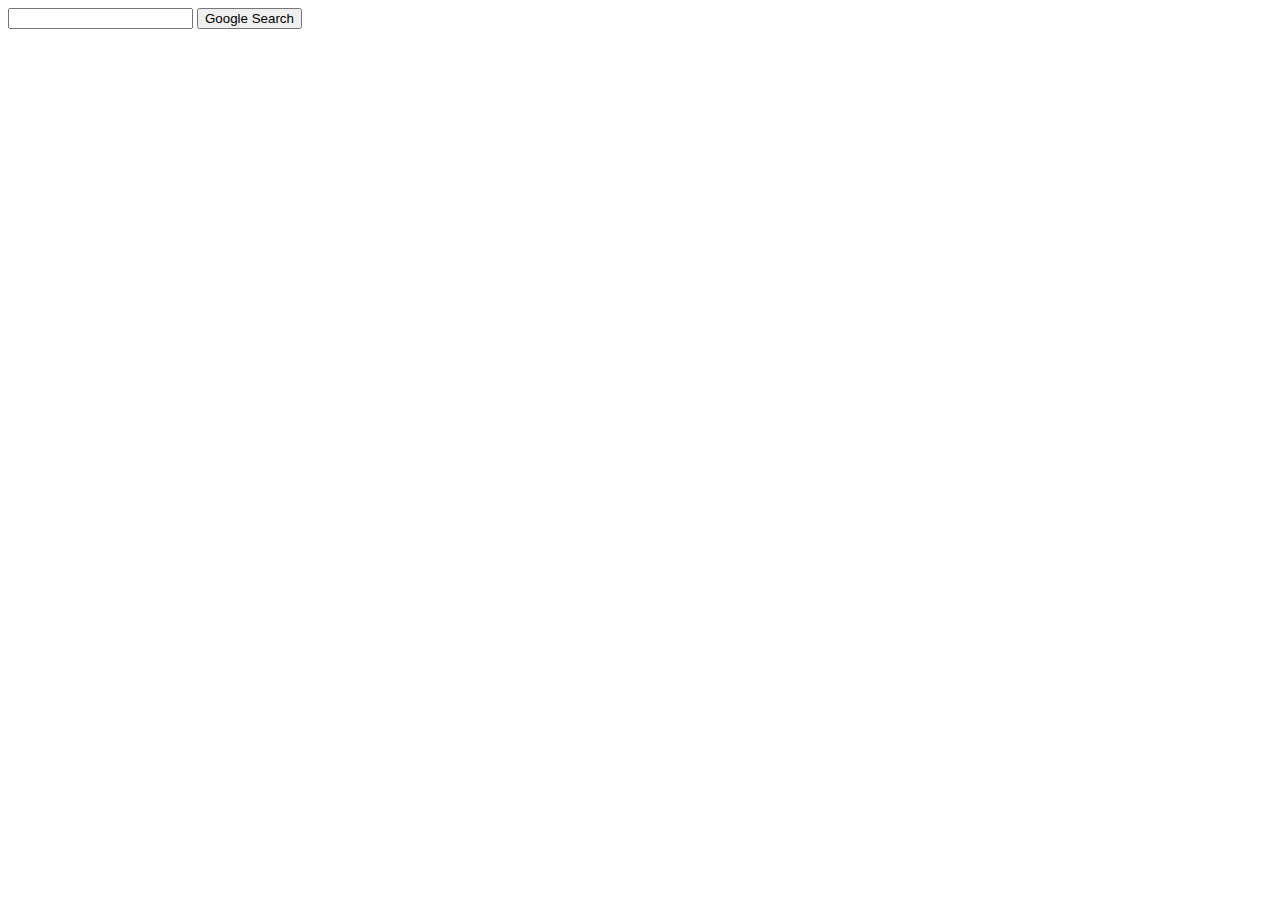
==== projects/2020/x/search/index.html @ 681b3de6 "Added Subfolders and Search project" ====
<!DOCTYPE html>
<html lang="en">
    <head>
        <title>Search</title>
    </head>
    <body>
        <form action="https://google.com/search">
            <input type="text" name="q">
            <input type="submit" value="Google Search">
        </form>
    </body>
</html>
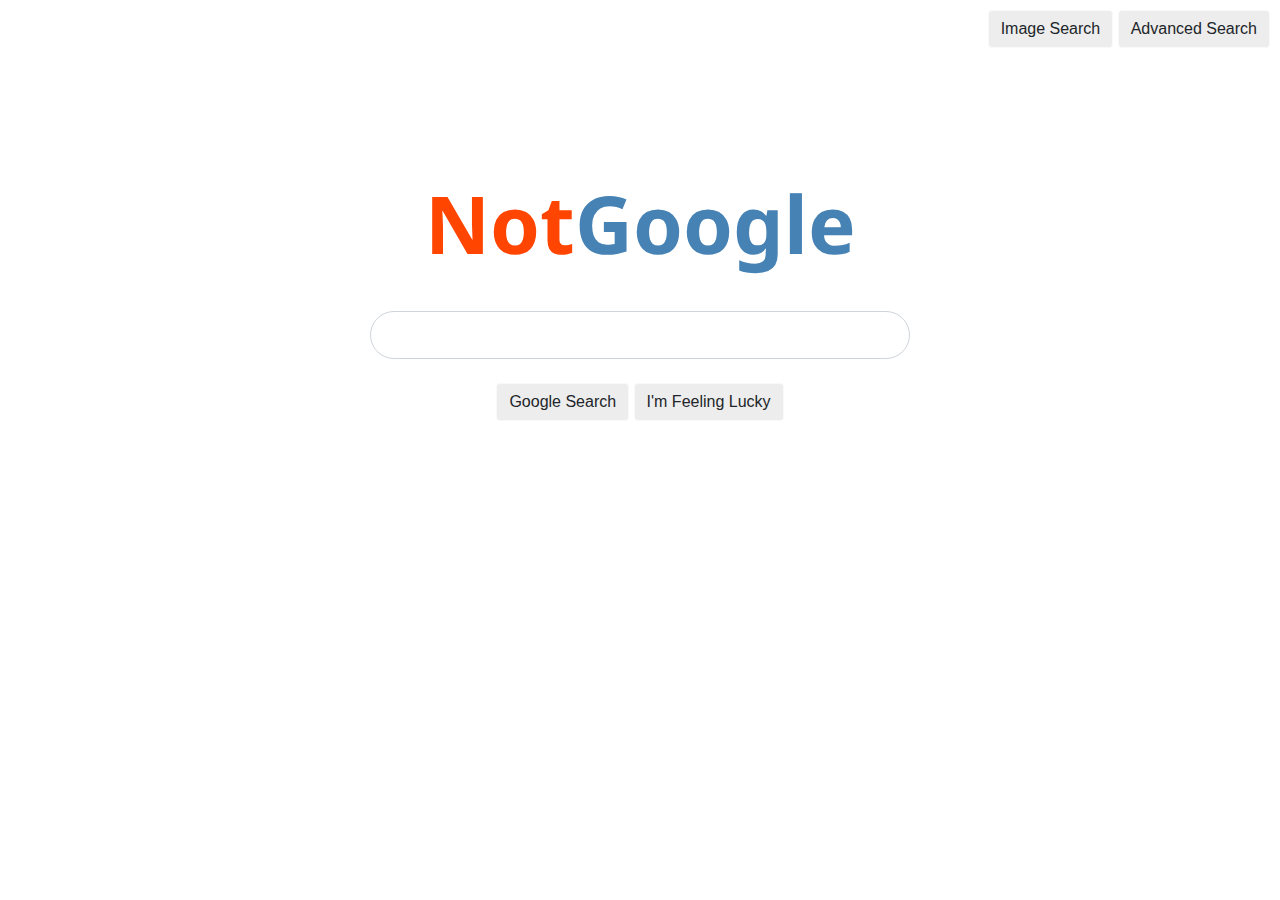
==== commit f80aa304: "done" ====
--- a/projects/2020/x/search/index.html
+++ b/projects/2020/x/search/index.html
@@ -1,12 +1,40 @@
 <!DOCTYPE html>
 <html lang="en">
     <head>
-        <title>Search</title>
+        <title>Google Search</title>
+
+        <meta charset="utf-8">
+        <meta name="viewport" content="width=device-width, initial-scale=1, shrink-to-fit=no">
+
+        <!-- Bootstrap -->
+        <link rel="stylesheet" href="https://stackpath.bootstrapcdn.com/bootstrap/4.5.2/css/bootstrap.min.css" integrity="sha384-JcKb8q3iqJ61gNV9KGb8thSsNjpSL0n8PARn9HuZOnIxN0hoP+VmmDGMN5t9UJ0Z" crossorigin="anonymous">
+        <link rel="stylesheet" href="googStyle.css">
     </head>
     <body>
-        <form action="https://google.com/search">
-            <input type="text" name="q">
-            <input type="submit" value="Google Search">
-        </form>
+        <div class='linksDiv'>
+            <a href="imagesearch.html" class="btn btn-light" role="button" aria-pressed="true">Image Search</a>
+            <a href="advancedsearch.html" class="btn btn-light" role="button" aria-pressed="true">Advanced Search</a>
+        </div>
+        <div class='container'>
+            <div class="row" style="height:480px;">
+                <div class="col-lg-3"></div>
+                <div class='col-lg-6 searchDiv'>
+                    <h1 class='googleLogo' >
+                        <span style="color:orangered;">Not</span><span style="color: steelblue;">Google</span>
+                    </h1>
+                    <form action="https://google.com/search">
+                        <input class= "form-control form-control-lg searchBar" style="align-self: center;" type="text" name="q">
+                        <br>
+                        <button type="submit" class='btn btn-light'>Google Search</button>
+                        <button name="btnI" type="submit" class='btn btn-light' value="1">I'm Feeling Lucky</button>
+                        <!-- Additional libraries for bootstrap -->
+                    </form>
+                </div>
+                <div class="col-md-3"></div>
+            </div>
+        </div>
+        <script src="https://code.jquery.com/jquery-3.5.1.slim.min.js" integrity="sha384-DfXdz2htPH0lsSSs5nCTpuj/zy4C+OGpamoFVy38MVBnE+IbbVYUew+OrCXaRkfj" crossorigin="anonymous"></script>
+        <script src="https://cdn.jsdelivr.net/npm/popper.js@1.16.1/dist/umd/popper.min.js" integrity="sha384-9/reFTGAW83EW2RDu2S0VKaIzap3H66lZH81PoYlFhbGU+6BZp6G7niu735Sk7lN" crossorigin="anonymous"></script>
+        <script src="https://stackpath.bootstrapcdn.com/bootstrap/4.5.2/js/bootstrap.min.js" integrity="sha384-B4gt1jrGC7Jh4AgTPSdUtOBvfO8shuf57BaghqFfPlYxofvL8/KUEfYiJOMMV+rV" crossorigin="anonymous"></script>
     </body>
 </html>
--- a/projects/2020/x/search/googStyle.css
+++ b/projects/2020/x/search/googStyle.css
@@ -0,0 +1,56 @@
+@import url('https://fonts.googleapis.com/css2?family=Noto+Sans:wght@400;700&display=swap');
+
+.googleLogo {
+    font-family: 'Noto Sans', sans-serif;
+    font-weight: 700;
+    font-size: 80px;
+    text-align: center;
+    margin-bottom: 40px;
+}
+
+.subHeadText {
+    font-family: 'Noto Sans', sans-serif;
+    font-weight: 700;
+    font-size: 25px;
+    text-align: center;
+    margin-top: -40px;
+    color: orangered;
+}
+
+.searchDiv {
+    text-align: center;
+    margin-top: auto;
+    margin-bottom: auto;
+    vertical-align: middle;
+}
+
+.linksDiv {
+    text-align: right;
+    margin: 10px;
+}
+
+.searchBar {
+    -webkit-border-radius: 100pc;
+    -moz-border-radius: 100pc;
+    border-radius: 100pc;
+}
+
+.btn-light, .btn-light:visited {
+    background-color: #ededed !important;
+    border-radius: 4px;
+}
+.btn-light:hover{
+    background-color: #c7c7c7 !important;
+}
+
+#grid {
+    display: grid;
+    padding: 20px;
+    padding-left: 40px;
+    grid-template-columns: 200px auto;
+    grid-gap: 5px;
+}
+
+h3 {
+    font-size: large;
+}